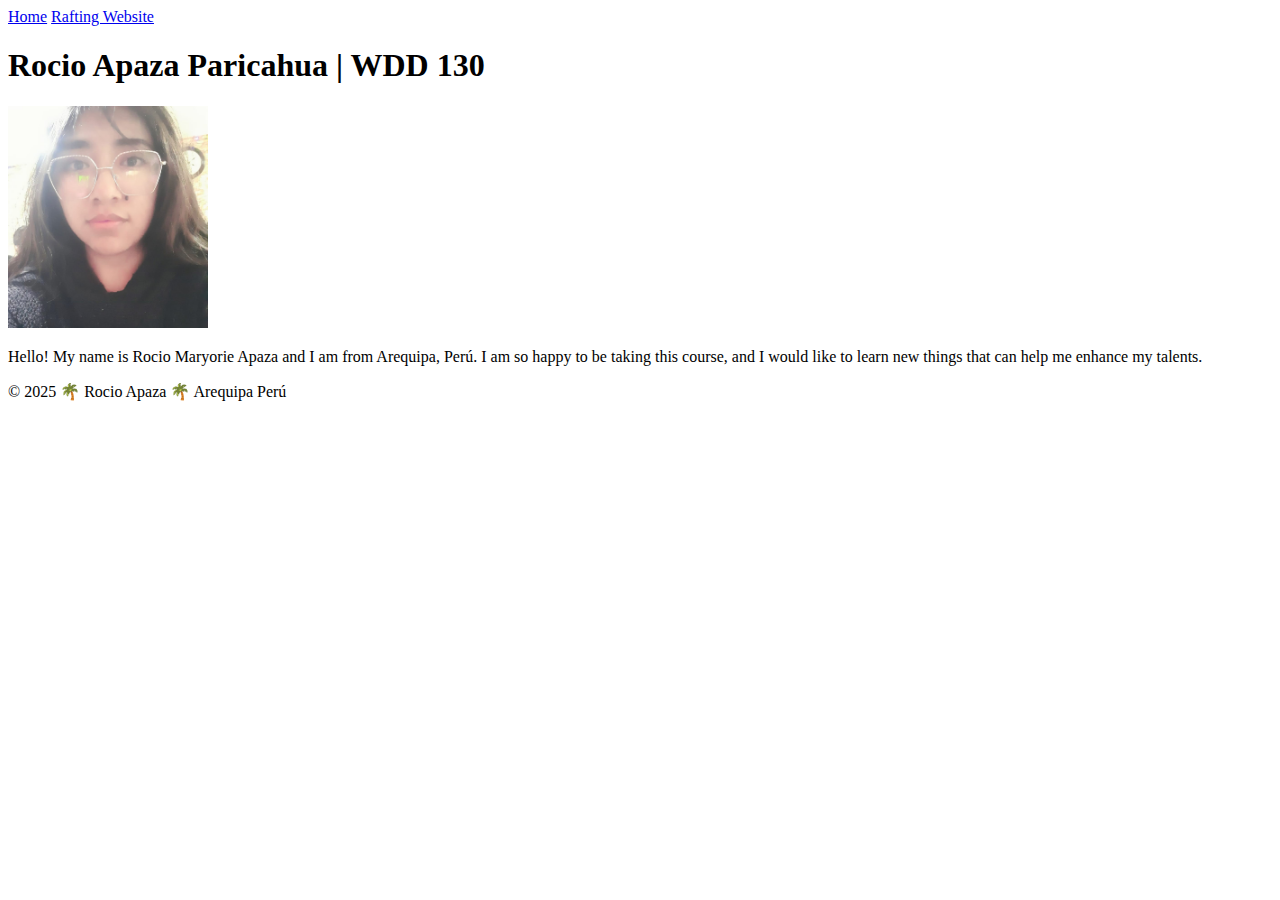
==== index.html @ c7ea5f5c "First_commit" ====
<!DOCTYPE html>
<html lang="en-US">  
    <head>
        <meta charset="utf-8">
        <meta name="viewport" content="width=device-width,initial-scale=1.0">
        <title>Rocio Apaza</title>
    </head>
    <body>
        <header>
            <nav>
                <a href="#">Home</a>
                <a href="wwr/">Rafting Website</a>
            </nav>
        </header>
        <main>
            <h1>Rocio Apaza Paricahua | WDD 130</h1>
            <img src="images/profile.jpg" alt="Hi, my name is Rocio Apaza" width="200">
            <p>Hello! My name is Rocio Maryorie Apaza and I am from Arequipa, Perú. I am so happy to be taking this course, and I would like to learn new things that can help me enhance my talents.</p>
        </main>
        <footer>
            <p>&#169; 2025 &#127796; Rocio Apaza &#127796; Arequipa Perú</p>
        </footer>
    </body>
</html>
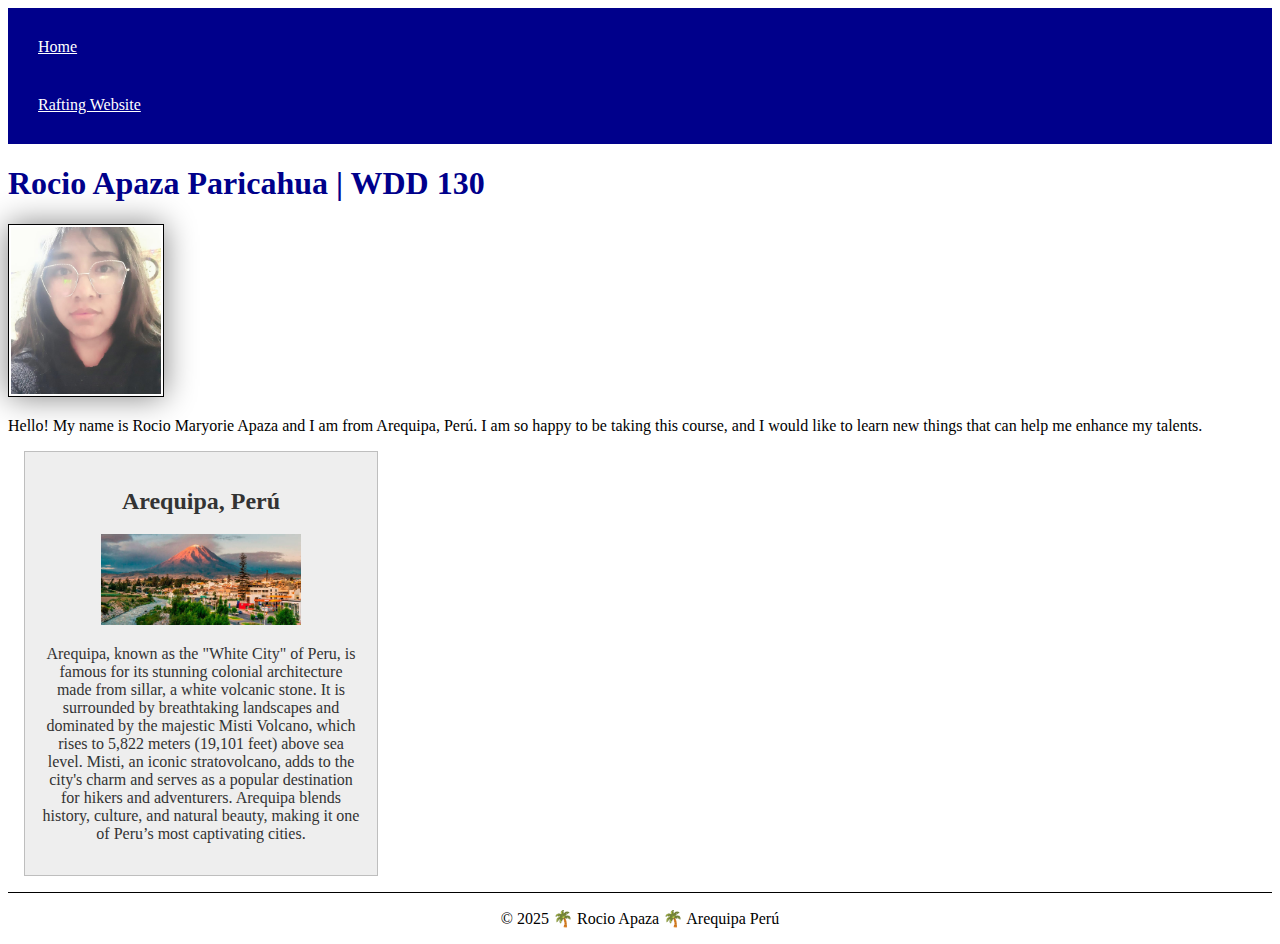
==== commit a06a7144: "ad CSS rules" ====
--- a/index.html
+++ b/index.html
@@ -3,7 +3,10 @@
     <head>
         <meta charset="utf-8">
         <meta name="viewport" content="width=device-width,initial-scale=1.0">
-        <title>Rocio Apaza</title>
+        <title>Rocio Apaza | WDD 130</title>
+        <meta name="description" content="">
+        <meta name="author" content="Rocio Apaza Paricahua">
+        <link rel="stylesheet" href="styles/styles.css">
     </head>
     <body>
         <header>
@@ -17,6 +20,11 @@
             <img src="images/profile.jpg" alt="Hi, my name is Rocio Apaza" width="200">
             <p>Hello! My name is Rocio Maryorie Apaza and I am from Arequipa, Perú. I am so happy to be taking this course, and I would like to learn new things that can help me enhance my talents.</p>
         </main>
+        <aside>
+            <h2>Arequipa, Perú</h2>
+            <img src="images/country.jpg" alt="This is Misti Volcano of Arequipa city.">
+            <p> Arequipa, known as the "White City" of Peru, is famous for its stunning colonial architecture made from sillar, a white volcanic stone. It is surrounded by breathtaking landscapes and dominated by the majestic Misti Volcano, which rises to 5,822 meters (19,101 feet) above sea level. Misti, an iconic stratovolcano, adds to the city's charm and serves as a popular destination for hikers and adventurers. Arequipa blends history, culture, and natural beauty, making it one of Peru’s most captivating cities.</p>
+        </aside>
         <footer>
             <p>&#169; 2025 &#127796; Rocio Apaza &#127796; Arequipa Perú</p>
         </footer>
--- a/styles/styles.css
+++ b/styles/styles.css
@@ -0,0 +1,44 @@
+nav{
+    background-color: darkblue;
+    padding: 10px;
+}
+
+nav a{
+    color: white;
+    display: block;
+    padding: 20px;
+}
+h1{
+    color: darkblue;
+}
+
+main img {
+    width: 150px;
+    height: auto;
+    border: 1px solid black;
+    padding: 2px;
+    box-shadow: 0 0 30px gray;
+}
+p{
+    padding: 0px;
+}
+
+aside{
+    width: 20rem;
+    margin: 1rem;
+    border: 1px solid rgb(0 0 0 / 0.2); 
+    padding: 1rem;
+    background-color: #eee;
+    color: #333;
+    text-align: center;
+}
+aside img{
+    width: 200px;
+    height: auto;
+}
+
+footer{
+    margin-top: 15px;
+    border-top: 1px solid #000;
+    text-align: center;
+}